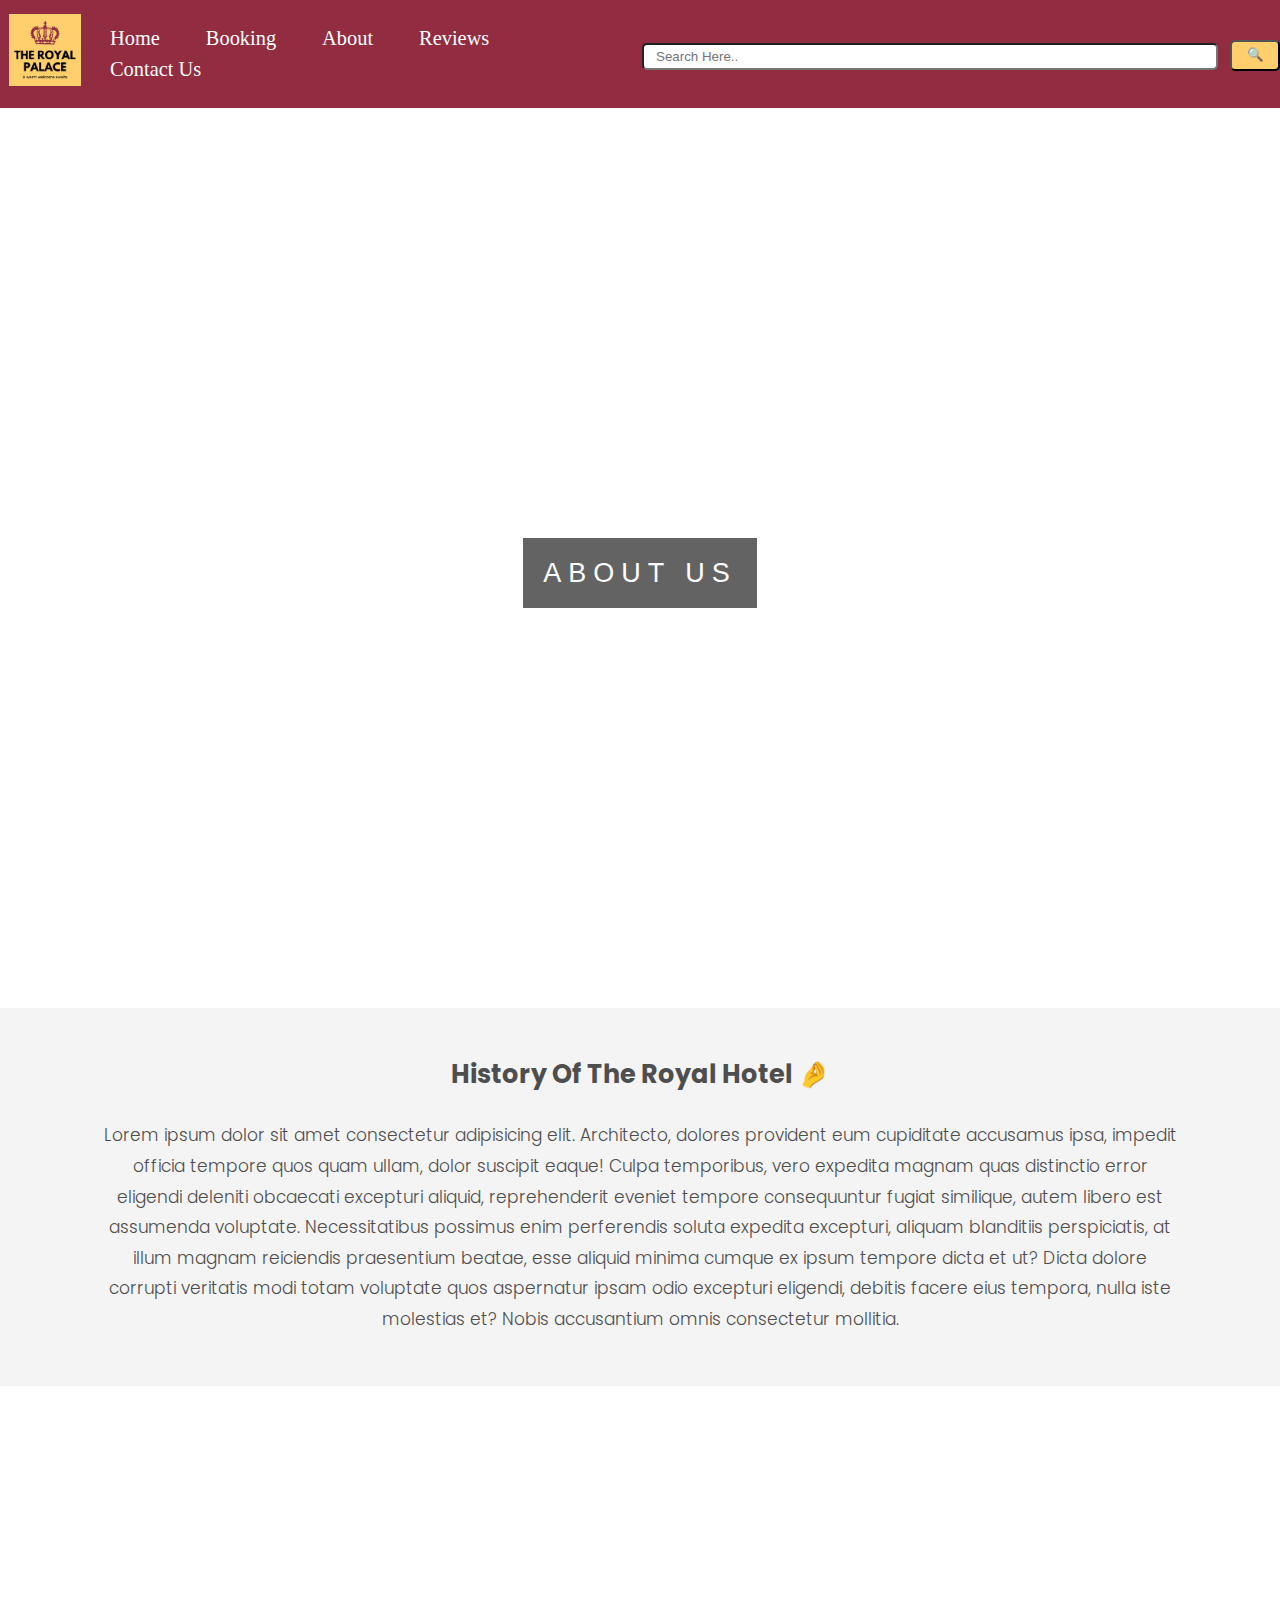
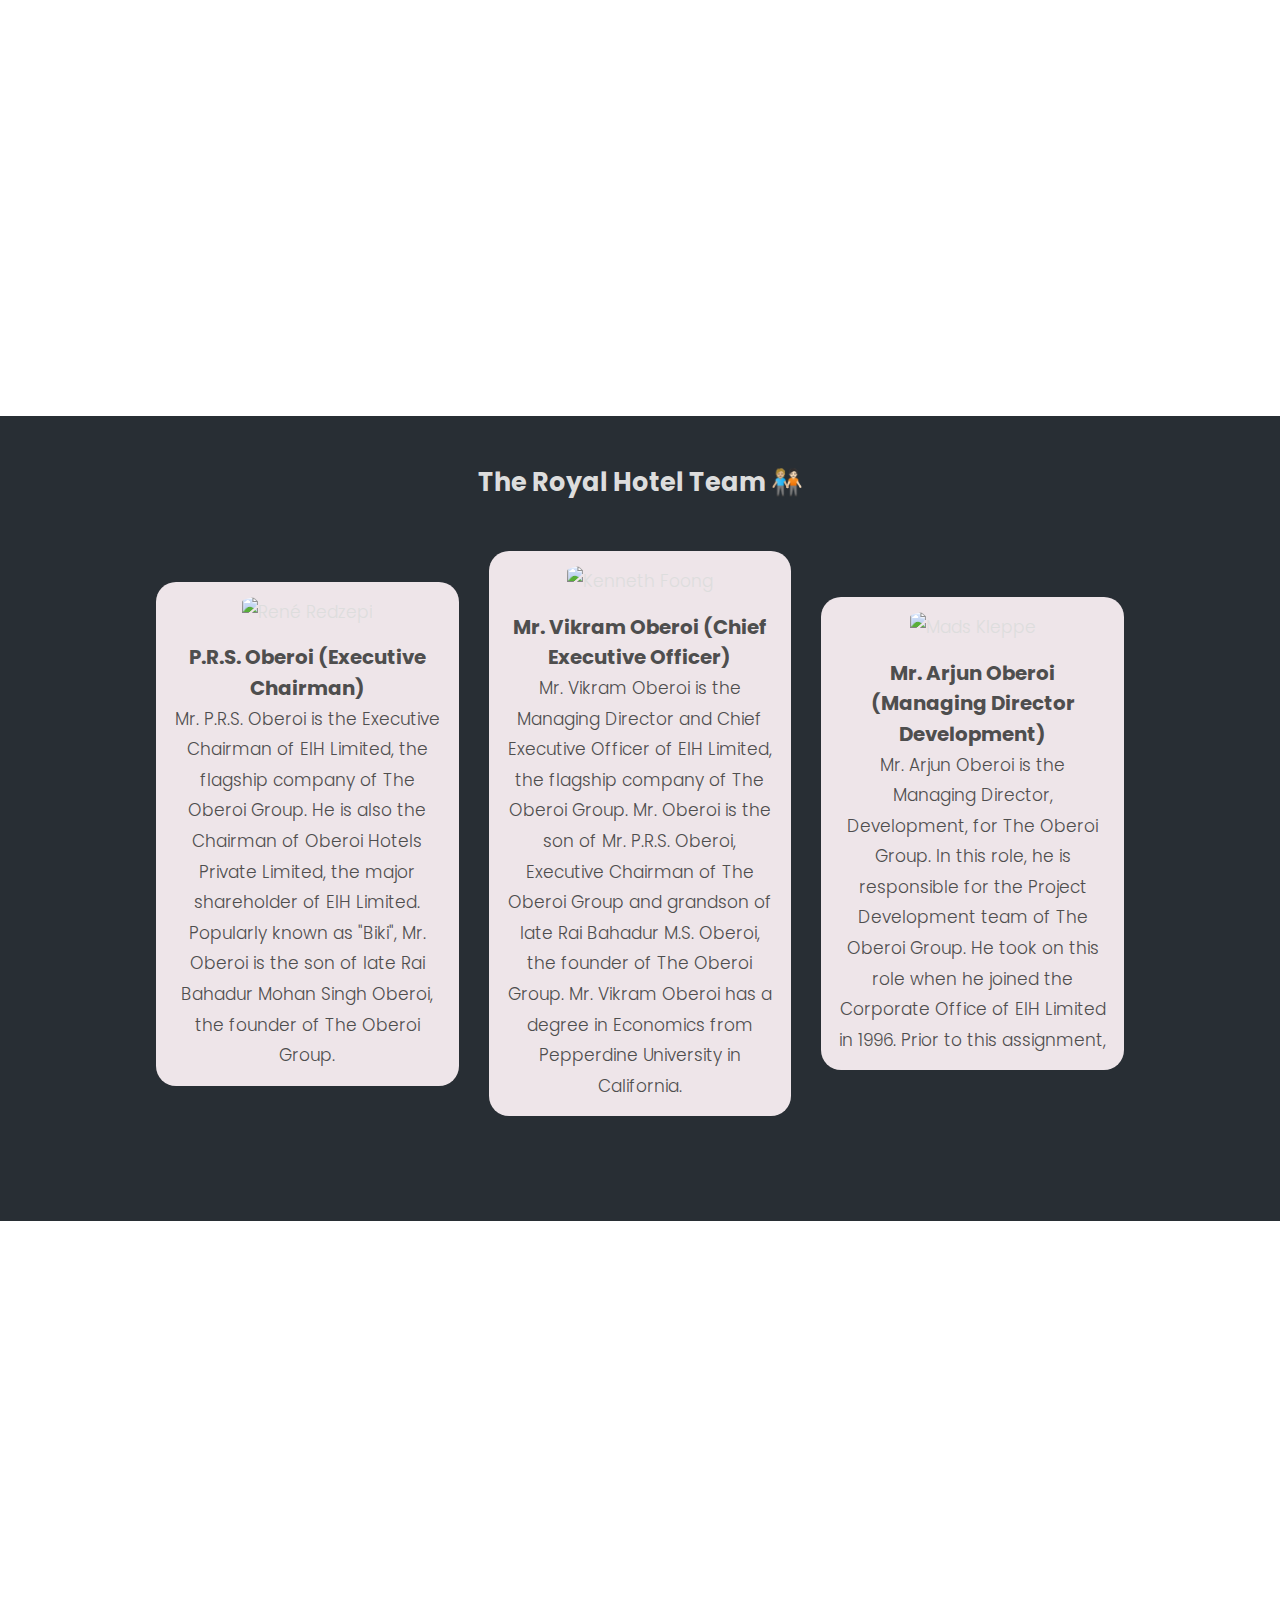
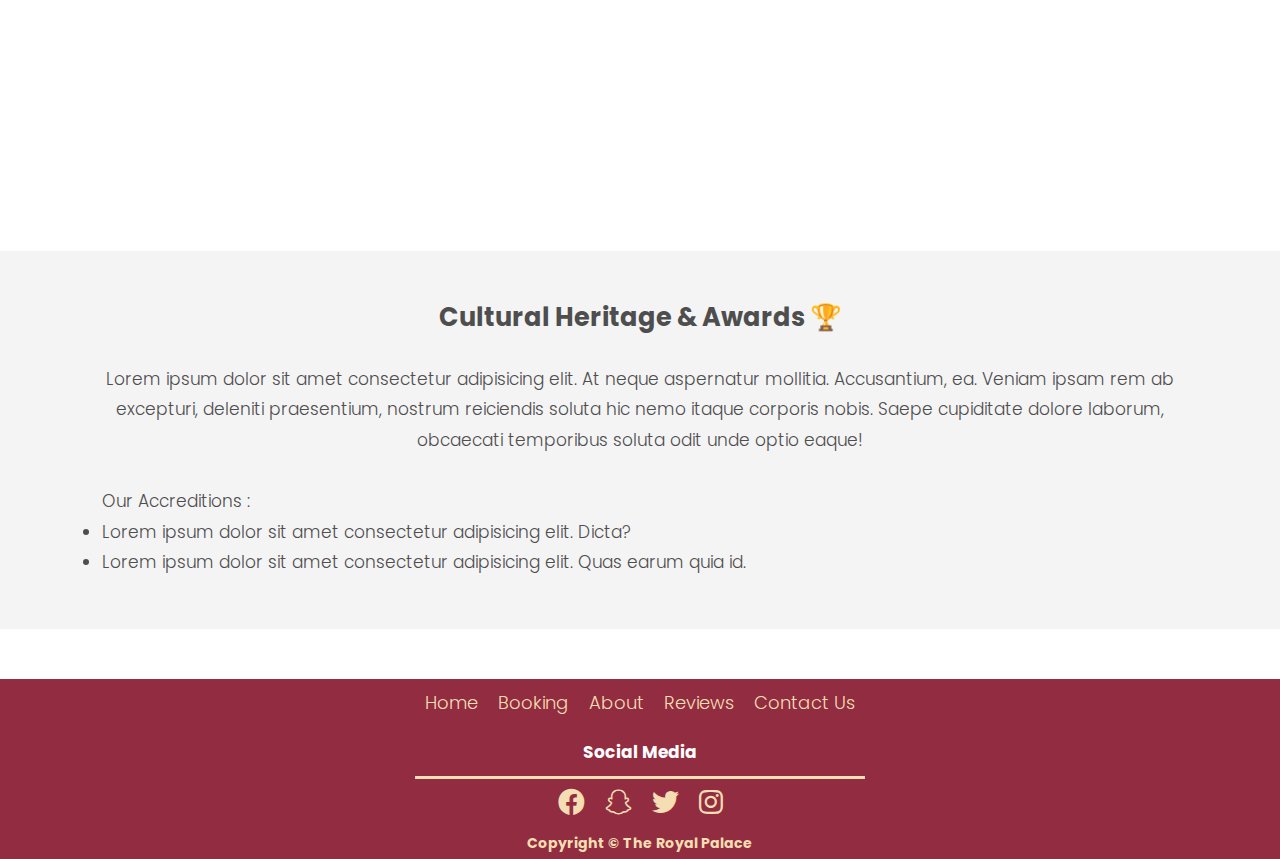
==== about_us.html @ 86285539 "https://github.com/shreyash2009/Hotel-Web.git" ====
<!DOCTYPE html>
<html lang = "en">
<head>
    <meta charset = "UTF-8">
    <meta http-equiv = "X-UA-Compatible" content = "IE=edge">
    <meta name = "viewport" content = "width=device-width, initial-scale=1.0">
    <title>About Us</title>
    <link rel = "stylesheet" href = "about_us.css">
    <link rel ="preconnect" href = "https://fonts.googleapis.com">
    <link rel ="preconnect" href = "https://fonts.gstatic.com" crossorigin>
    <link href="https://fonts.googleapis.com/css2?family=Poppins:wght@300;400;500;600;700&display=swap" rel="stylesheet">
    <link rel = "stylesheet" href = "https://cdnjs.cloudflare.com/ajax/libs/font-awesome/6.0.0-beta2/css/all.min.css">
    
</head>
<body>
    <header>
        <nav>
            <!-- Hotel Logo -->
            <div id="logo">
                <img src="image/The Royal Palace Logo.png">
            </div>

            <!-- Navbar list items -->
            <ul>
                <a href="home.html"><li>Home</li></a>
                <a href="booking.html"><li>Booking</li></a>
                <a href="about_us.html"><li>About</li></a>
                <a href="review.html"><li>Reviews</li></a>
                <a href="http://localhost/hotel/contact-us.php"><li>Contact Us</li></a>
            </ul>

            <!-- Searchbar input -->
            <div id="searchbar">
                <input type="text" placeholder="Search Here.." name="searchbar">
            </div>

            <!-- Search button -->
            <div id="search-button">
                <button> &#128269</button>
            </div>
        </nav>
    </header>

    <div class = "pimg1">               <!-- pimg1 -> parallax-image_1 -->
        <div class = "ptext">
            <span class = "border">
                ABOUT US
            </span>
        </div>
    </div>

    <section class = "section section-light">
        <h2>History Of The Royal Hotel 🤌</h2>
        <br>
        <p>Lorem ipsum dolor sit amet consectetur adipisicing elit. Architecto, dolores provident eum cupiditate accusamus ipsa, impedit officia tempore quos quam ullam, dolor suscipit eaque! Culpa temporibus, vero expedita magnam quas distinctio error eligendi deleniti obcaecati excepturi aliquid, reprehenderit eveniet tempore consequuntur fugiat similique, autem libero est assumenda voluptate. Necessitatibus possimus enim perferendis soluta expedita excepturi, aliquam blanditiis perspiciatis, at illum magnam reiciendis praesentium beatae, esse aliquid minima cumque ex ipsum tempore dicta et ut? Dicta dolore corrupti veritatis modi totam voluptate quos aspernatur ipsam odio excepturi eligendi, debitis facere eius tempora, nulla iste molestias et? Nobis accusantium omnis consectetur mollitia.</p>
    </section>

    <div class = "pimg2">               <!-- pimg2 -> parallax-image_2 -->
        <div class = "ptext">
            <span class = "border trans">
                Faces Behind The Kitchen Doors
            </span>
        </div>
    </div>

    <section class = "section section-dark">
        <h2>The Royal Hotel Team 🧑🏼‍🤝‍🧑🏻</h2>
        <div class = "ChefContainer">
            <main class = "ChefGrid">
                <article>
                    <img src = "https://th.bing.com/th/id/OIP.1NLV7OMxJkhfiuEUiS3k0AHaJG?w=120&h=180&c=7&r=0&o=5&dpr=1.25&pid=1.7" alt = "René Redzepi">
                    <div class = "ChefText">
                        <h3>P.R.S. Oberoi (Executive Chairman)</h3>
                        <p>Mr. P.R.S. Oberoi is the Executive Chairman of EIH Limited, the flagship company of The Oberoi Group. He is also the Chairman of Oberoi Hotels Private Limited, the major shareholder of EIH Limited. Popularly known as "Biki", Mr. Oberoi is the son of late Rai Bahadur Mohan Singh Oberoi, the founder of The Oberoi Group.</p>
                    </div>
                </article>

                <article>
                    <img src = "https://th.bing.com/th/id/OIP.BVisy6vJbOE9RMrC5PTlbQAAAA?w=153&h=180&c=7&r=0&o=5&dpr=1.25&pid=1.7" alt = "Kenneth Foong">
                    <div class = "ChefText">
                        <h3>Mr. Vikram Oberoi (Chief Executive Officer)</h3>
                        <p>Mr. Vikram Oberoi is the Managing Director and Chief Executive Officer of EIH Limited, the flagship company of The Oberoi Group. Mr. Oberoi is the son of Mr. P.R.S. Oberoi, Executive Chairman of The Oberoi Group and grandson of late Rai Bahadur M.S. Oberoi, the founder of The Oberoi Group.

                            Mr. Vikram Oberoi has a degree in Economics from Pepperdine University in California.</p>
                    </div>
                </article>

                <article>
                    <img src = "https://th.bing.com/th/id/OIP.bm3wt2cXJGCCiDrqfpnOjAAAAA?w=144&h=180&c=7&r=0&o=5&dpr=1.25&pid=1.7" alt = "Mads Kleppe">
                    <div class = "ChefText">
                        <h3>Mr. Arjun Oberoi (Managing Director Development)</h3>
                        <p>Mr. Arjun Oberoi is the Managing Director, Development, for The Oberoi Group. In this role, he is responsible for the Project Development team of The Oberoi Group. He took on this role when he joined the Corporate Office of EIH Limited in 1996. Prior to this assignment, </p>
                    </div>
                </article>
            </main>
        </div>
    </section>

    <div class = "pimg3">               <!-- pimg3 -> parallax-image_3 -->
        <div class = "ptext">
            <span class = "border trans">
                Global Recognition
            </span>
        </div>
    </div>

    <section class = "section section-light">
        <h2>Cultural Heritage & Awards 🏆</h2>
        <br>
        <p>Lorem ipsum dolor sit amet consectetur adipisicing elit. At neque aspernatur mollitia. Accusantium, ea. Veniam ipsam rem ab excepturi, deleniti praesentium, nostrum reiciendis soluta hic nemo itaque corporis nobis. Saepe cupiditate dolore laborum, obcaecati temporibus soluta odit unde optio eaque!</p>
        <br>
        <ul style = "text-align: left;">
            <p>Our Accreditions :</p>
            <li>Lorem ipsum dolor sit amet consectetur adipisicing elit. Dicta?</li>
            <li>Lorem ipsum dolor sit amet consectetur adipisicing elit. Quas earum quia id.</li>
        </ul>    
    </section>

    <!-- footer starts      -->
    <footer>
        <div class="foot">
            <div class="menu">
                <ul>
                    <a href="home.html"><li>Home</li></a>
                    <a href="booking.html"><li>Booking</li></a>
                    <a href="about.html"><li>About</li></a>
                    <a href="reviews.html"><li>Reviews</li></a>
                    <a href="contact.html"><li>Contact Us</li></a>
                </ul> 
            </div>
            <div class="social">
                <h4>Social Media</h4>
                <ul>
                    <li><a href="#"><i class="fab fa-facebook"></i></a></li>
                    <li><a href="#"><i class="fab fa-snapchat"></i></a></li>
                    <li><a href="#"><i class="fab fa-twitter"></i></a></li>
                    <li><a href="#"><i class="fab fa-instagram"></i></a></li>
                </ul> 
            </div>
            
            
            <h5>Copyright &copy; The Royal Palace</h5>
        </div>
       
    </footer>
    <!-- footer ends        -->

    
</body>
</html>
---- about_us.css ----
* {
    margin: 0;
    padding: 0;
    box-sizing: border-box;
}

body, html{
    height: 100%;
    font-size: 17px;
    font-family: 'Poppins', sans-serif;
    font-weight: 350;
    line-height: 1.8em;
    color: #d8d174;
}

/*Header CSS*/
header
{
    display: flex;
    flex-direction: row;
    height: 12vh;
    font-size: 1.2rem;
    background-color: #922c40;
}

/*Header navbar CSS*/
header nav
{
    display: inline-flex;
    align-items: center;
    flex-direction: row;
}

/*Hotel Logo CSS*/
header nav img
{
    width: 10vh;
    padding: 0 1vh;
}

/*Navbar items CSS (Home, About, Contact Us, etc..)*/
header nav ul li
{
    text-decoration: none;
    list-style: none;
    color: white;
    padding: 0 10px;
    font-family: 'Merriweather', serif;
}

/*While hover on Navbar Items CSS*/
header nav ul li:hover
{
    color:#ffcf6e;
}

/*Navbar items anchor tag CSS*/
header nav ul a
{
    display: inline-flex;
    text-decoration: none;
    list-style: none;
    color: white;
    padding: 0 10px;
    font-family: 'Merriweather', serif;
}

/* Searchbar CSS */
#searchbar
{
    padding: 0 0 0 50px;  
}

/* Searchbar input area CSS */
#searchbar input
{
    border-radius: 5px;
    width: 576px;
    height: 3vh;
    padding: 0 0 0 12px;
}

/* Search button CSS */
#search-button
{
    padding: 0 0 0 12px;
}

#search-button button
{
    width: 50px;
    height: 3.4vh;
    border-radius: 5px;
    background-color: #ffcf6e;
    font-family: 'Merriweather', serif;
}

/* While hovering Search button CSS */
#search-button button:hover
{
    width: 50px;
    height: 3.4vh;
    border-radius: 5px;
    background-color: #ffda6e;
    font-family: 'Merriweather', serif;
    font-weight: 900;
}
/* navbar ends     */

.pimg1, .pimg2, .pimg3{
    position: relative;
    opacity: 0.65;
    background-position: center;
    background-size: cover;
    background-repeat: no-repeat;
    background-attachment: fixed;             /* Parallax Magic */     
}

.pimg1{
    background-image: url('image/about01\'.jpg');
    min-height: 100%;
}

.pimg2{
    background-image: url('image/about02.jpg');
    min-height: 70%;
    min-width: 80%;
}

.pimg3{
    background-image: url('image/about03.jpg');
    min-height: 70%;
    min-width: 80%;
}

.section{
    text-align: center;
    padding: 4% 8%;
}

.section-light{
    background-color: #f4f4f4;
    color: rgb(78, 78, 78);
}

.section-dark{
    background-color: #282e34;
    color: #ddd;
}

.ChefGrid {
    margin: 5%;
    display: grid;
    grid-template-columns: repeat(3, 1fr);
    grid-gap: 30px;
    align-items: center;
}

.ChefGrid article {
    background: #eee5e9;
    border: none;
    border-radius: 20px;
    text-align: center;
    transition: transform 0.3s;
}

.ChefGrid article:hover {
    transform: translateY(10px);
    box-shadow: 2px 2px 26px 0px rgba(131, 124, 126, 0.726);
}

.ChefGrid article img {
    border-top-left-radius: 20px;
    border-top-right-radius: 20px;
    padding-top: 15px;
}

.ChefText {
    padding: 15px;
    color: rgb(78, 78, 78);
}

.ptext{
    font-family: "Cambria Math", sans-serif;
    position: absolute;
    top: 50%;
    width: 100%;
    text-align: center;
    color: #000;
    font-size: 27px;
    letter-spacing: 7px;
    text-transform: uppercase;              /*Makes characters Uppercase*/
}

.ptext .border{
    background-color: #111;
    color: #fff;
    padding: 20px;
}

.ptext .border.trans{
    background-color: transparent;
}

  /* footer starts  */
  footer
  {
      display: flex;
      justify-content: center;
      bottom: 0;
      width: 100vw;
      height: 20vh;
      background-color: #922c40;
      color: white;
      margin-top: 50px;
  }
  .foot .menu ul{
      list-style: none;
      display: flex;
      flex-direction: row;
      justify-content: center;
  
  }
  .foot .menu ul li{
      padding: 9px 10px;
      font-size: 2vh;
      color: wheat;
  
  }
  .foot .menu ul a{
      text-decoration: none;
  }
  .foot .social h4{
      text-align: center;
      border-bottom: solid wheat;
      padding: 1vh;
  }
  .foot .social ul li{
      list-style: none;
      text-decoration: none;
      padding: 9px 10px;
      font-size: 3vh;
      color: white;
      
  }
  .foot .social ul a{
      text-decoration: none;
      color: wheat;
  }
  .foot .social ul{
      display: flex;
      justify-content: center;
      list-style: none;
      display: flex;
      flex-direction: row;
      justify-content: center;
  
  }
  h5{
      text-align: center;
      color: wheat;
  }
  .foot .social ul a:hover{
      transition: 0.4s;
      color: white;
  }
  .foot .menu ul li:hover{
      transition: 0.4s;
      color: white;
  }
  /* footer ends  */
  

/*Responsive Part*/

@media (max-width: 900px){
    .ChefGrid {
        grid-template-columns: repeat(1, 1fr);
    }
    .ChefGrid article {
        text-align: center;
    }
}
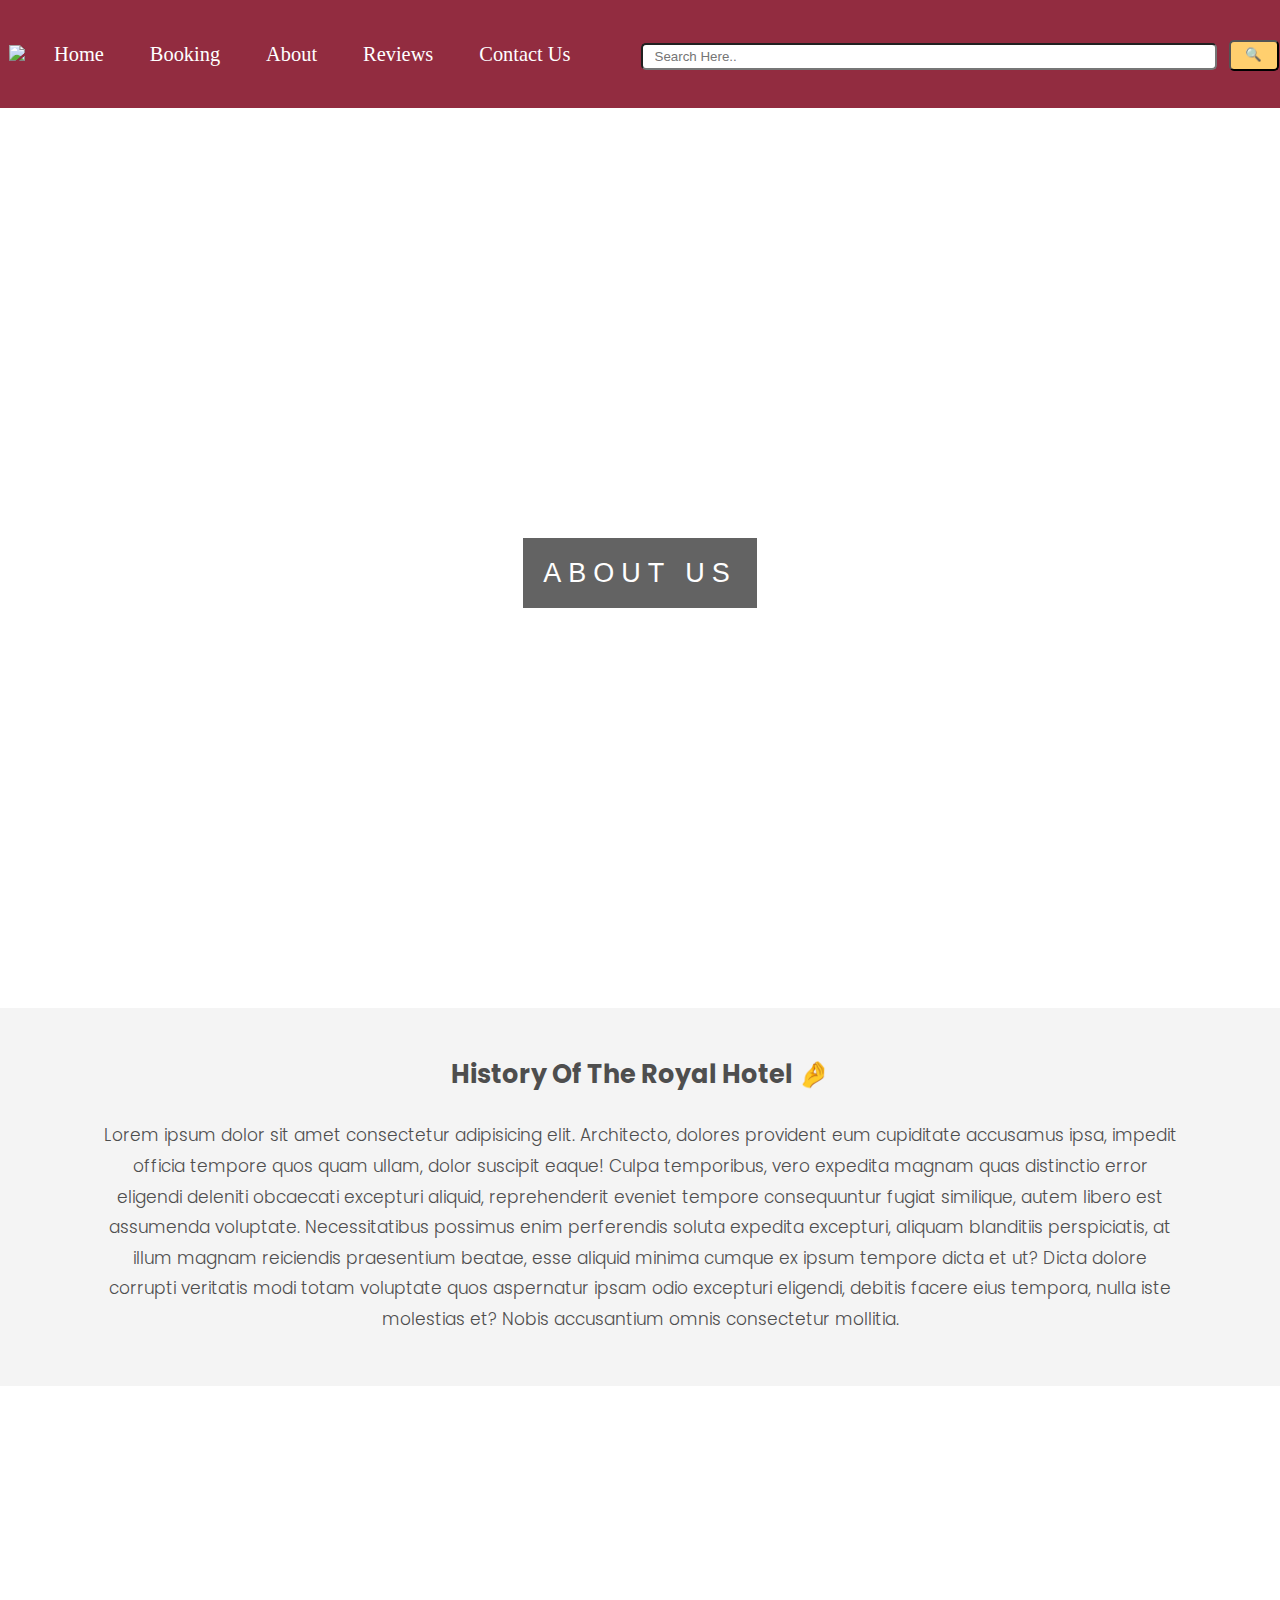
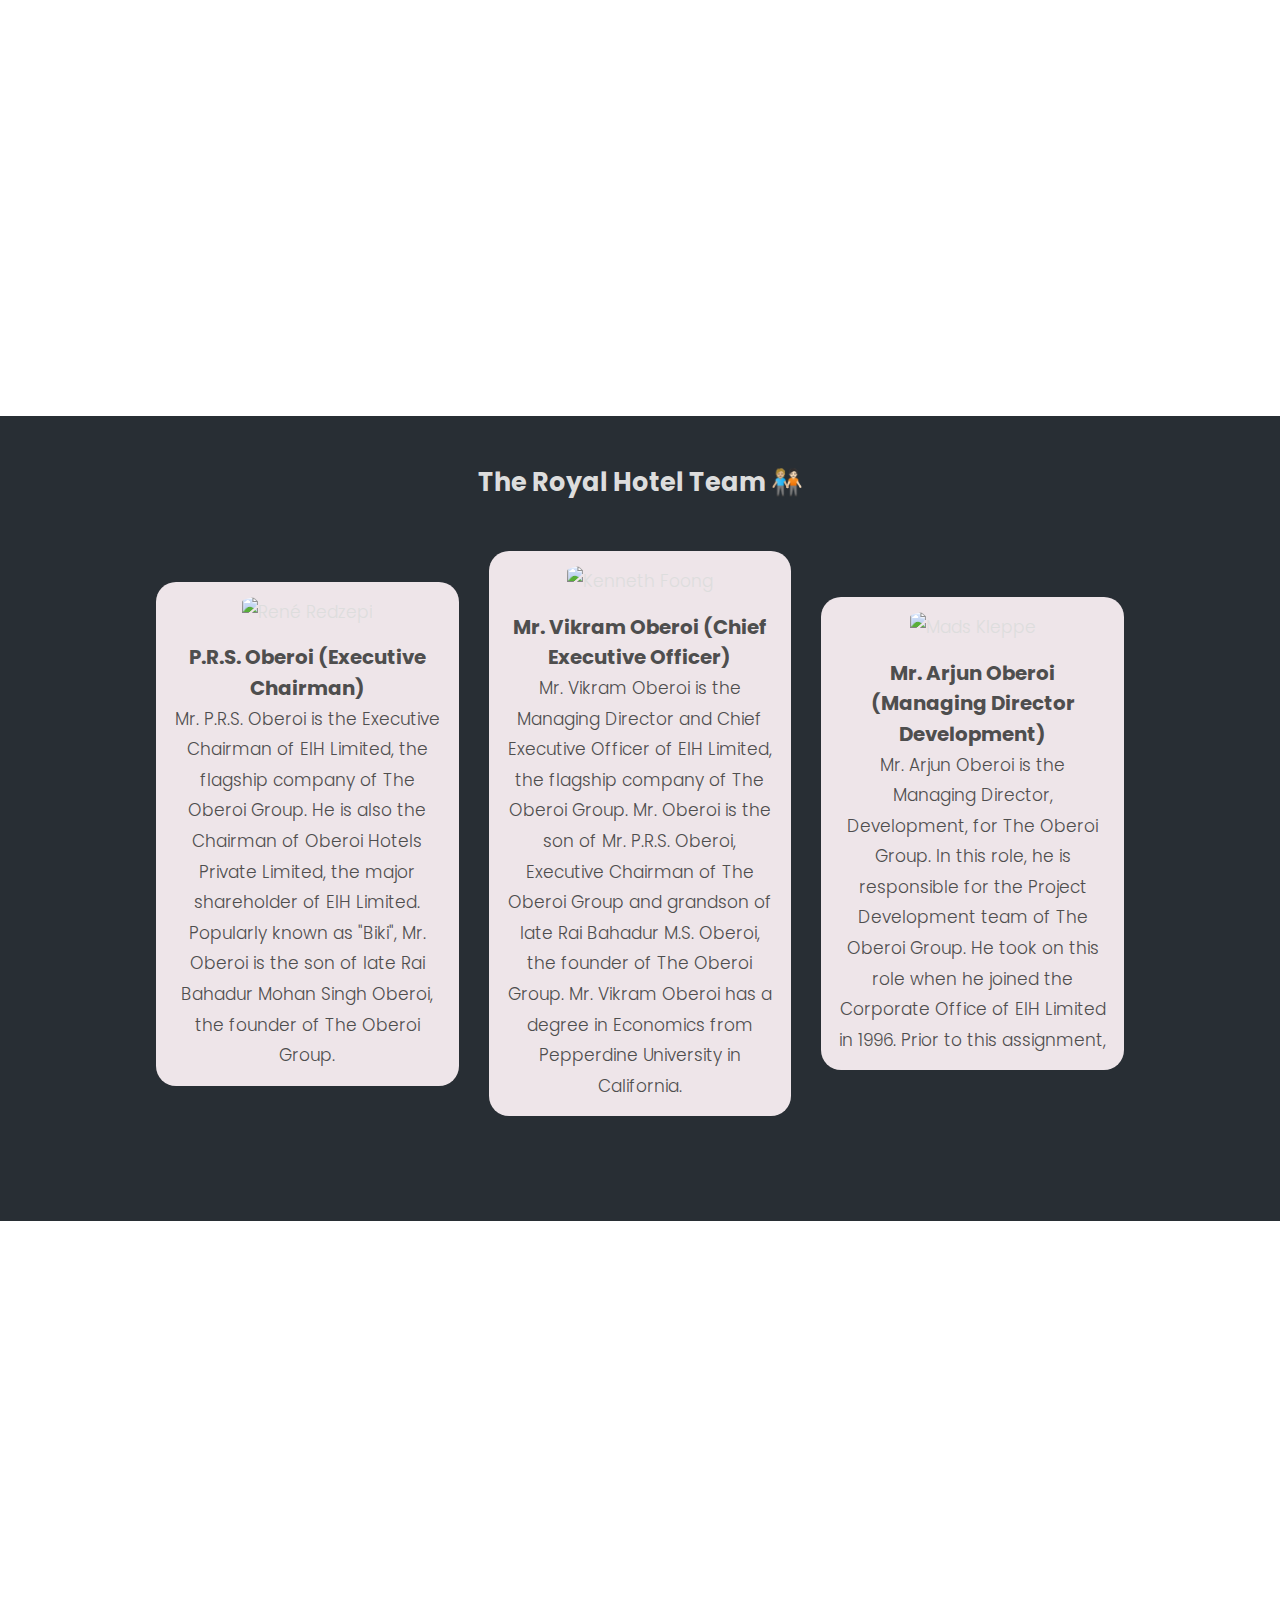
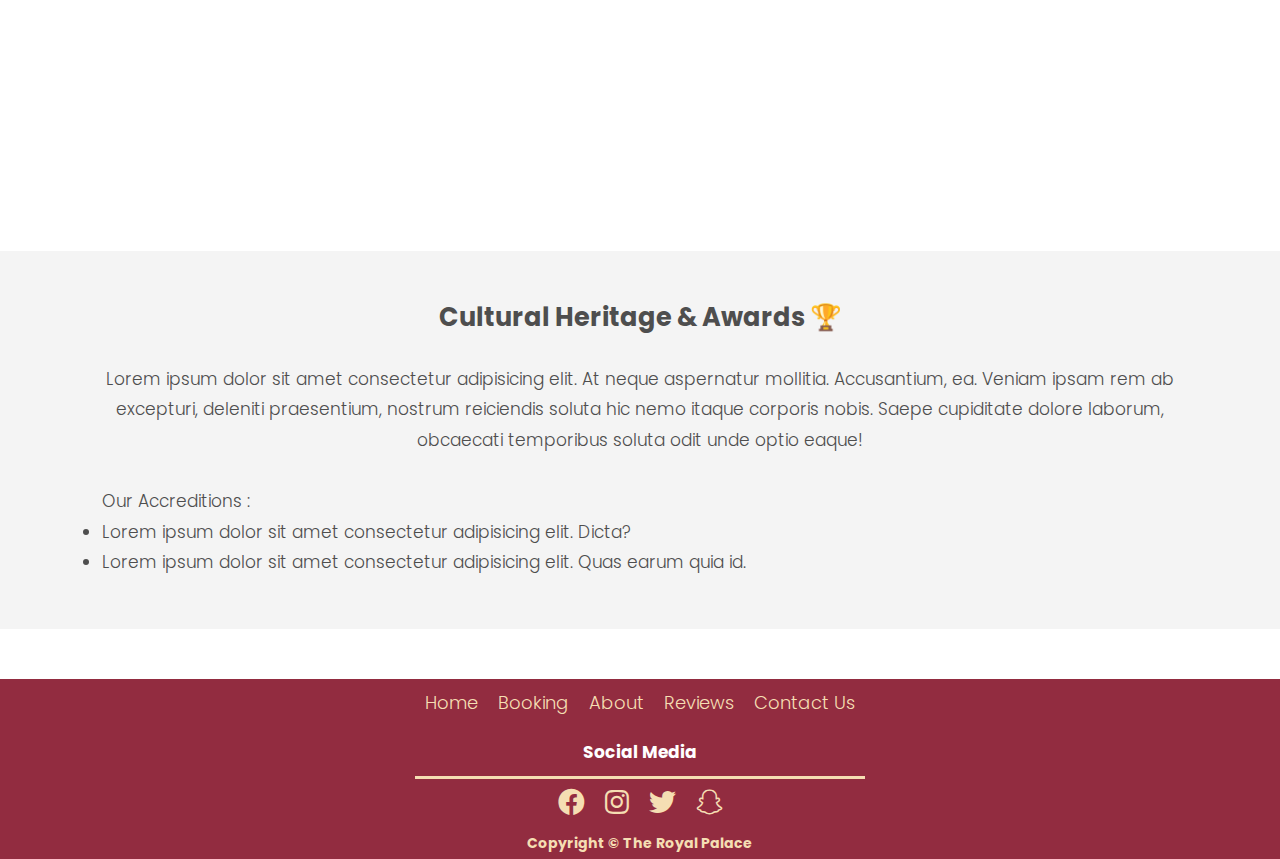
==== commit 1912e86c: "Add files via upload" ====
--- a/about_us.html
+++ b/about_us.html
@@ -1,150 +1,148 @@
-<!DOCTYPE html>
-<html lang = "en">
-<head>
-    <meta charset = "UTF-8">
-    <meta http-equiv = "X-UA-Compatible" content = "IE=edge">
-    <meta name = "viewport" content = "width=device-width, initial-scale=1.0">
-    <title>About Us</title>
-    <link rel = "stylesheet" href = "about_us.css">
-    <link rel ="preconnect" href = "https://fonts.googleapis.com">
-    <link rel ="preconnect" href = "https://fonts.gstatic.com" crossorigin>
-    <link href="https://fonts.googleapis.com/css2?family=Poppins:wght@300;400;500;600;700&display=swap" rel="stylesheet">
-    <link rel = "stylesheet" href = "https://cdnjs.cloudflare.com/ajax/libs/font-awesome/6.0.0-beta2/css/all.min.css">
-    
-</head>
-<body>
-    <header>
-        <nav>
-            <!-- Hotel Logo -->
-            <div id="logo">
-                <img src="image/The Royal Palace Logo.png">
-            </div>
-
-            <!-- Navbar list items -->
-            <ul>
-                <a href="home.html"><li>Home</li></a>
-                <a href="booking.html"><li>Booking</li></a>
-                <a href="about_us.html"><li>About</li></a>
-                <a href="review.html"><li>Reviews</li></a>
-                <a href="http://localhost/hotel/contact-us.php"><li>Contact Us</li></a>
-            </ul>
-
-            <!-- Searchbar input -->
-            <div id="searchbar">
-                <input type="text" placeholder="Search Here.." name="searchbar">
-            </div>
-
-            <!-- Search button -->
-            <div id="search-button">
-                <button> &#128269</button>
-            </div>
-        </nav>
-    </header>
-
-    <div class = "pimg1">               <!-- pimg1 -> parallax-image_1 -->
-        <div class = "ptext">
-            <span class = "border">
-                ABOUT US
-            </span>
-        </div>
-    </div>
-
-    <section class = "section section-light">
-        <h2>History Of The Royal Hotel 🤌</h2>
-        <br>
-        <p>Lorem ipsum dolor sit amet consectetur adipisicing elit. Architecto, dolores provident eum cupiditate accusamus ipsa, impedit officia tempore quos quam ullam, dolor suscipit eaque! Culpa temporibus, vero expedita magnam quas distinctio error eligendi deleniti obcaecati excepturi aliquid, reprehenderit eveniet tempore consequuntur fugiat similique, autem libero est assumenda voluptate. Necessitatibus possimus enim perferendis soluta expedita excepturi, aliquam blanditiis perspiciatis, at illum magnam reiciendis praesentium beatae, esse aliquid minima cumque ex ipsum tempore dicta et ut? Dicta dolore corrupti veritatis modi totam voluptate quos aspernatur ipsam odio excepturi eligendi, debitis facere eius tempora, nulla iste molestias et? Nobis accusantium omnis consectetur mollitia.</p>
-    </section>
-
-    <div class = "pimg2">               <!-- pimg2 -> parallax-image_2 -->
-        <div class = "ptext">
-            <span class = "border trans">
-                Faces Behind The Kitchen Doors
-            </span>
-        </div>
-    </div>
-
-    <section class = "section section-dark">
-        <h2>The Royal Hotel Team 🧑🏼‍🤝‍🧑🏻</h2>
-        <div class = "ChefContainer">
-            <main class = "ChefGrid">
-                <article>
-                    <img src = "https://th.bing.com/th/id/OIP.1NLV7OMxJkhfiuEUiS3k0AHaJG?w=120&h=180&c=7&r=0&o=5&dpr=1.25&pid=1.7" alt = "René Redzepi">
-                    <div class = "ChefText">
-                        <h3>P.R.S. Oberoi (Executive Chairman)</h3>
-                        <p>Mr. P.R.S. Oberoi is the Executive Chairman of EIH Limited, the flagship company of The Oberoi Group. He is also the Chairman of Oberoi Hotels Private Limited, the major shareholder of EIH Limited. Popularly known as "Biki", Mr. Oberoi is the son of late Rai Bahadur Mohan Singh Oberoi, the founder of The Oberoi Group.</p>
-                    </div>
-                </article>
-
-                <article>
-                    <img src = "https://th.bing.com/th/id/OIP.BVisy6vJbOE9RMrC5PTlbQAAAA?w=153&h=180&c=7&r=0&o=5&dpr=1.25&pid=1.7" alt = "Kenneth Foong">
-                    <div class = "ChefText">
-                        <h3>Mr. Vikram Oberoi (Chief Executive Officer)</h3>
-                        <p>Mr. Vikram Oberoi is the Managing Director and Chief Executive Officer of EIH Limited, the flagship company of The Oberoi Group. Mr. Oberoi is the son of Mr. P.R.S. Oberoi, Executive Chairman of The Oberoi Group and grandson of late Rai Bahadur M.S. Oberoi, the founder of The Oberoi Group.
-
-                            Mr. Vikram Oberoi has a degree in Economics from Pepperdine University in California.</p>
-                    </div>
-                </article>
-
-                <article>
-                    <img src = "https://th.bing.com/th/id/OIP.bm3wt2cXJGCCiDrqfpnOjAAAAA?w=144&h=180&c=7&r=0&o=5&dpr=1.25&pid=1.7" alt = "Mads Kleppe">
-                    <div class = "ChefText">
-                        <h3>Mr. Arjun Oberoi (Managing Director Development)</h3>
-                        <p>Mr. Arjun Oberoi is the Managing Director, Development, for The Oberoi Group. In this role, he is responsible for the Project Development team of The Oberoi Group. He took on this role when he joined the Corporate Office of EIH Limited in 1996. Prior to this assignment, </p>
-                    </div>
-                </article>
-            </main>
-        </div>
-    </section>
-
-    <div class = "pimg3">               <!-- pimg3 -> parallax-image_3 -->
-        <div class = "ptext">
-            <span class = "border trans">
-                Global Recognition
-            </span>
-        </div>
-    </div>
-
-    <section class = "section section-light">
-        <h2>Cultural Heritage & Awards 🏆</h2>
-        <br>
-        <p>Lorem ipsum dolor sit amet consectetur adipisicing elit. At neque aspernatur mollitia. Accusantium, ea. Veniam ipsam rem ab excepturi, deleniti praesentium, nostrum reiciendis soluta hic nemo itaque corporis nobis. Saepe cupiditate dolore laborum, obcaecati temporibus soluta odit unde optio eaque!</p>
-        <br>
-        <ul style = "text-align: left;">
-            <p>Our Accreditions :</p>
-            <li>Lorem ipsum dolor sit amet consectetur adipisicing elit. Dicta?</li>
-            <li>Lorem ipsum dolor sit amet consectetur adipisicing elit. Quas earum quia id.</li>
-        </ul>    
-    </section>
-
-    <!-- footer starts      -->
-    <footer>
-        <div class="foot">
-            <div class="menu">
-                <ul>
-                    <a href="home.html"><li>Home</li></a>
-                    <a href="booking.html"><li>Booking</li></a>
-                    <a href="about.html"><li>About</li></a>
-                    <a href="reviews.html"><li>Reviews</li></a>
-                    <a href="contact.html"><li>Contact Us</li></a>
-                </ul> 
-            </div>
-            <div class="social">
-                <h4>Social Media</h4>
-                <ul>
-                    <li><a href="#"><i class="fab fa-facebook"></i></a></li>
-                    <li><a href="#"><i class="fab fa-snapchat"></i></a></li>
-                    <li><a href="#"><i class="fab fa-twitter"></i></a></li>
-                    <li><a href="#"><i class="fab fa-instagram"></i></a></li>
-                </ul> 
-            </div>
-            
-            
-            <h5>Copyright &copy; The Royal Palace</h5>
-        </div>
-       
-    </footer>
-    <!-- footer ends        -->
-
-    
-</body>
+<!DOCTYPE html>
+<html lang = "en">
+<head>
+    <meta charset = "UTF-8">
+    <meta http-equiv = "X-UA-Compatible" content = "IE=edge">
+    <meta name = "viewport" content = "width=device-width, initial-scale=1.0">
+    <title>About Us - The Royal Palace</title>
+    <link rel = "stylesheet" href = "about_us.css">
+    <link rel ="preconnect" href = "https://fonts.googleapis.com">
+    <link rel ="preconnect" href = "https://fonts.gstatic.com" crossorigin>
+    <link href="https://fonts.googleapis.com/css2?family=Poppins:wght@300;400;500;600;700&display=swap" rel="stylesheet">
+    <link rel = "stylesheet" href = "https://cdnjs.cloudflare.com/ajax/libs/font-awesome/6.0.0-beta2/css/all.min.css">
+    
+</head>
+<body>
+    <header>
+        <nav>
+            <!-- Hotel Logo -->
+            <div id="logo">
+                <img src="images/The Royal Palace Logo.png">
+            </div>
+
+            <!-- Navbar list items -->
+            <ul>
+                <a href="home.html"><li>Home</li></a>
+                <a href="booking.html"><li>Booking</li></a>
+                <a href="about_us.html"><li>About</li></a>
+                <a href="reviews.html"><li>Reviews</li></a>
+                <a href="http://localhost/hotel/contact-us.php"><li>Contact Us</li></a>
+            </ul>
+
+            <!-- Searchbar input -->
+            <div id="searchbar">
+                <input type="text" placeholder="Search Here.." name="searchbar">
+            </div>
+
+            <!-- Search button -->
+            <div id="search-button">
+                <button> &#128269;</button>
+            </div>
+        </nav>
+    </header>
+
+    <div class = "pimg1">               <!-- pimg1 -> parallax-image_1 -->
+        <div class = "ptext">
+            <span class = "border">
+                ABOUT US
+            </span>
+        </div>
+    </div>
+
+    <section class = "section section-light">
+        <h2>History Of The Royal Hotel 🤌</h2>
+        <br>
+        <p>Lorem ipsum dolor sit amet consectetur adipisicing elit. Architecto, dolores provident eum cupiditate accusamus ipsa, impedit officia tempore quos quam ullam, dolor suscipit eaque! Culpa temporibus, vero expedita magnam quas distinctio error eligendi deleniti obcaecati excepturi aliquid, reprehenderit eveniet tempore consequuntur fugiat similique, autem libero est assumenda voluptate. Necessitatibus possimus enim perferendis soluta expedita excepturi, aliquam blanditiis perspiciatis, at illum magnam reiciendis praesentium beatae, esse aliquid minima cumque ex ipsum tempore dicta et ut? Dicta dolore corrupti veritatis modi totam voluptate quos aspernatur ipsam odio excepturi eligendi, debitis facere eius tempora, nulla iste molestias et? Nobis accusantium omnis consectetur mollitia.</p>
+    </section>
+
+    <div class = "pimg2">               <!-- pimg2 -> parallax-image_2 -->
+        <div class = "ptext">
+            <span class = "border trans">
+                Faces Behind The Kitchen Doors
+            </span>
+        </div>
+    </div>
+
+    <section class = "section section-dark">
+        <h2>The Royal Hotel Team 🧑🏼‍🤝‍🧑🏻</h2>
+        <div class = "ChefContainer">
+            <main class = "ChefGrid">
+                <article>
+                    <img src = "https://th.bing.com/th/id/OIP.1NLV7OMxJkhfiuEUiS3k0AHaJG?w=120&h=180&c=7&r=0&o=5&dpr=1.25&pid=1.7" alt = "René Redzepi">
+                    <div class = "ChefText">
+                        <h3>P.R.S. Oberoi (Executive Chairman)</h3>
+                        <p>Mr. P.R.S. Oberoi is the Executive Chairman of EIH Limited, the flagship company of The Oberoi Group. He is also the Chairman of Oberoi Hotels Private Limited, the major shareholder of EIH Limited. Popularly known as "Biki", Mr. Oberoi is the son of late Rai Bahadur Mohan Singh Oberoi, the founder of The Oberoi Group.</p>
+                    </div>
+                </article>
+
+                <article>
+                    <img src = "https://th.bing.com/th/id/OIP.BVisy6vJbOE9RMrC5PTlbQAAAA?w=153&h=180&c=7&r=0&o=5&dpr=1.25&pid=1.7" alt = "Kenneth Foong">
+                    <div class = "ChefText">
+                        <h3>Mr. Vikram Oberoi (Chief Executive Officer)</h3>
+                        <p>Mr. Vikram Oberoi is the Managing Director and Chief Executive Officer of EIH Limited, the flagship company of The Oberoi Group. Mr. Oberoi is the son of Mr. P.R.S. Oberoi, Executive Chairman of The Oberoi Group and grandson of late Rai Bahadur M.S. Oberoi, the founder of The Oberoi Group.
+
+                            Mr. Vikram Oberoi has a degree in Economics from Pepperdine University in California.</p>
+                    </div>
+                </article>
+
+                <article>
+                    <img src = "https://th.bing.com/th/id/OIP.bm3wt2cXJGCCiDrqfpnOjAAAAA?w=144&h=180&c=7&r=0&o=5&dpr=1.25&pid=1.7" alt = "Mads Kleppe">
+                    <div class = "ChefText">
+                        <h3>Mr. Arjun Oberoi (Managing Director Development)</h3>
+                        <p>Mr. Arjun Oberoi is the Managing Director, Development, for The Oberoi Group. In this role, he is responsible for the Project Development team of The Oberoi Group. He took on this role when he joined the Corporate Office of EIH Limited in 1996. Prior to this assignment, </p>
+                    </div>
+                </article>
+            </main>
+        </div>
+    </section>
+
+    <div class = "pimg3">               <!-- pimg3 -> parallax-image_3 -->
+        <div class = "ptext">
+            <span class = "border trans">
+                Global Recognition
+            </span>
+        </div>
+    </div>
+
+    <section class = "section section-light">
+        <h2>Cultural Heritage & Awards 🏆</h2>
+        <br>
+        <p>Lorem ipsum dolor sit amet consectetur adipisicing elit. At neque aspernatur mollitia. Accusantium, ea. Veniam ipsam rem ab excepturi, deleniti praesentium, nostrum reiciendis soluta hic nemo itaque corporis nobis. Saepe cupiditate dolore laborum, obcaecati temporibus soluta odit unde optio eaque!</p>
+        <br>
+        <ul style = "text-align: left;">
+            <p>Our Accreditions :</p>
+            <li>Lorem ipsum dolor sit amet consectetur adipisicing elit. Dicta?</li>
+            <li>Lorem ipsum dolor sit amet consectetur adipisicing elit. Quas earum quia id.</li>
+        </ul>    
+    </section>
+
+    <!-- footer starts      -->
+    <footer>
+        <div class="foot">
+            <div class="menu">
+                <ul>
+                    <a href="home.html"><li>Home</li></a>
+                    <a href="booking.html"><li>Booking</li></a>
+                    <a href="about_us.html"><li>About</li></a>
+                    <a href="reviews.html"><li>Reviews</li></a>
+                    <a href="http://localhost/hotel/contact-us.php"><li>Contact Us</li></a>
+                </ul> 
+            </div>
+            <div class="social">
+                <h4>Social Media</h4>
+                <ul>
+                    <li><a href="https://www.facebook.com/OberoiHotels"><i class="fab fa-facebook"></i></a></li>
+                    <li><a href="https://www.instagram.com/oberoihotels/?hl=en"><i class="fab fa-instagram"></i></a></li>
+                    <li><a href="https://twitter.com/OberoiHotels?ref_src=twsrc%5Egoogle%7Ctwcamp%5Eserp%7Ctwgr%5Eauthor"><i class="fab fa-twitter"></i></a></li>
+                    <li><a href="https://www.oberoihotels.com/hotels-in-chandigarh-sukhvilas-resort/"><i class="fab fa-snapchat"></i></a></li>
+                </ul> 
+            </div>
+            
+            <h5>Copyright &copy; The Royal Palace</h5>
+        </div>
+    </footer>
+    <!-- footer ends        -->
+
+    
+</body>
 </html>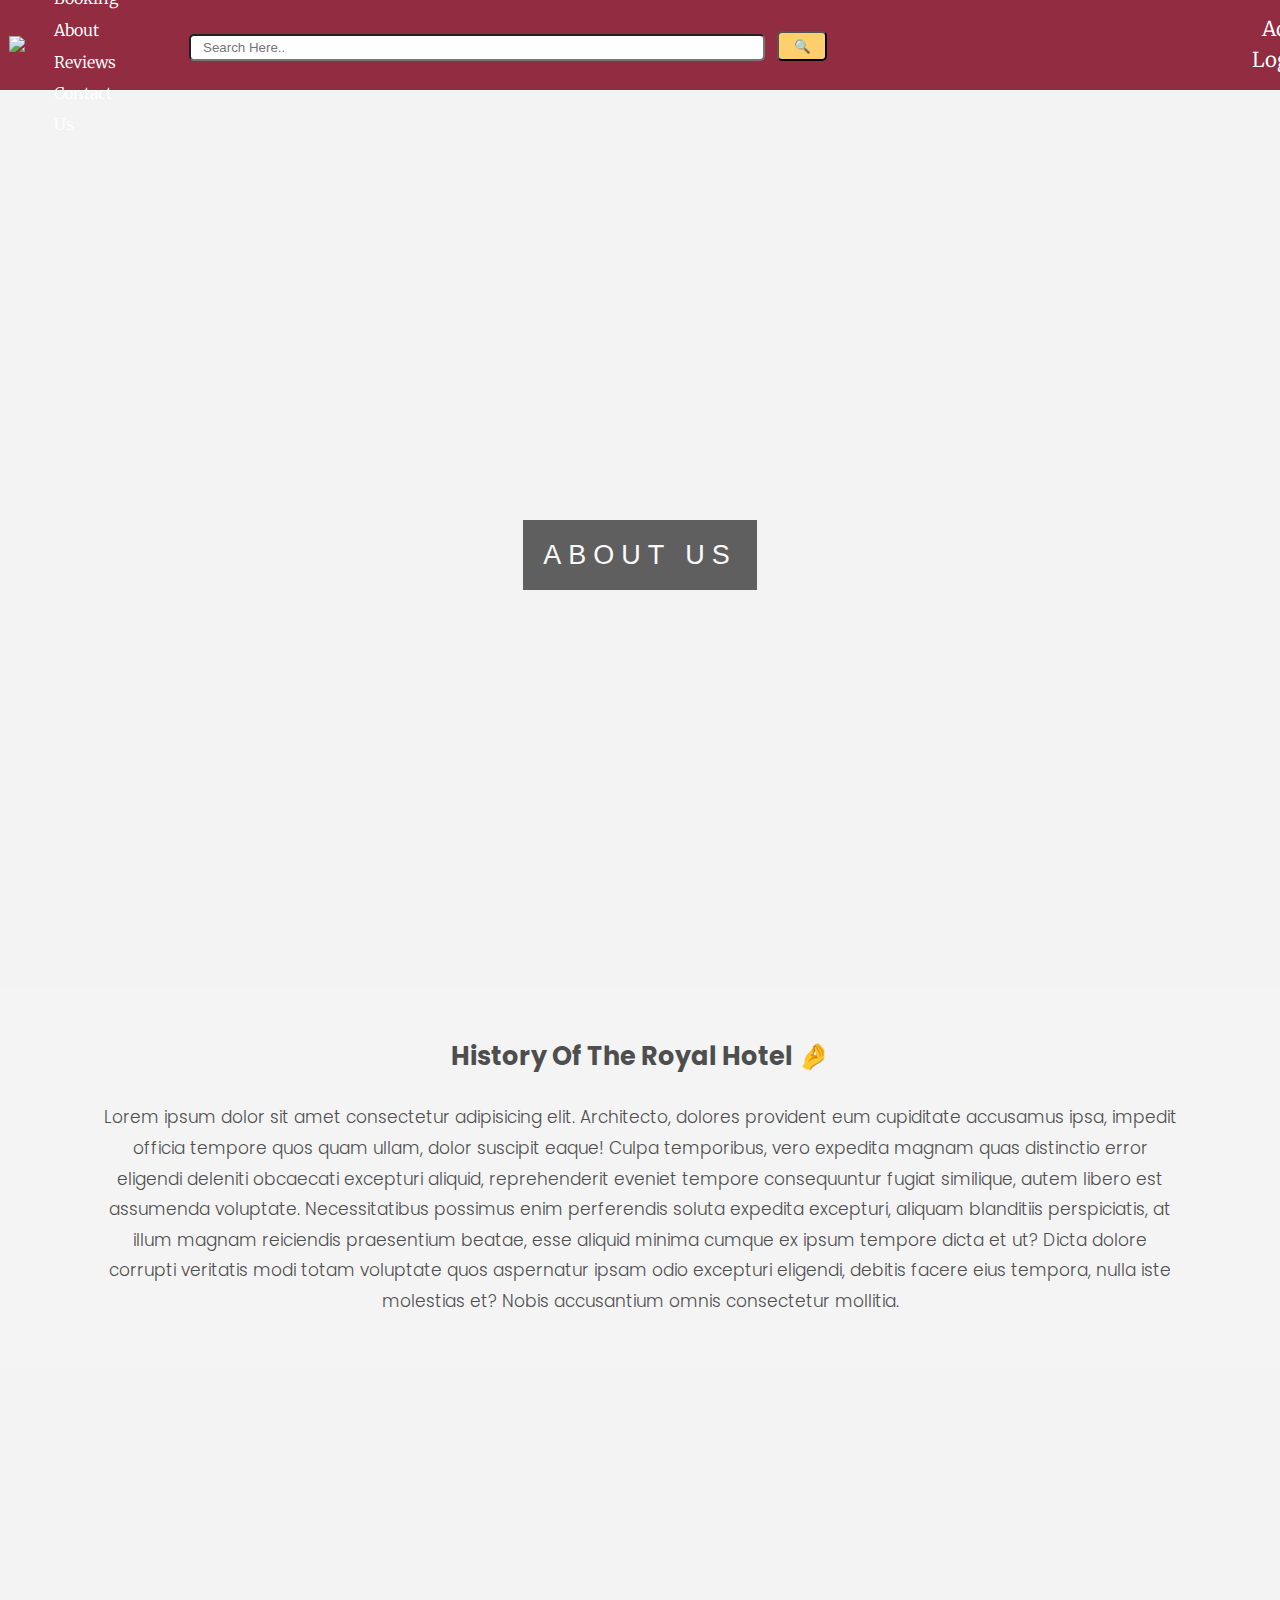
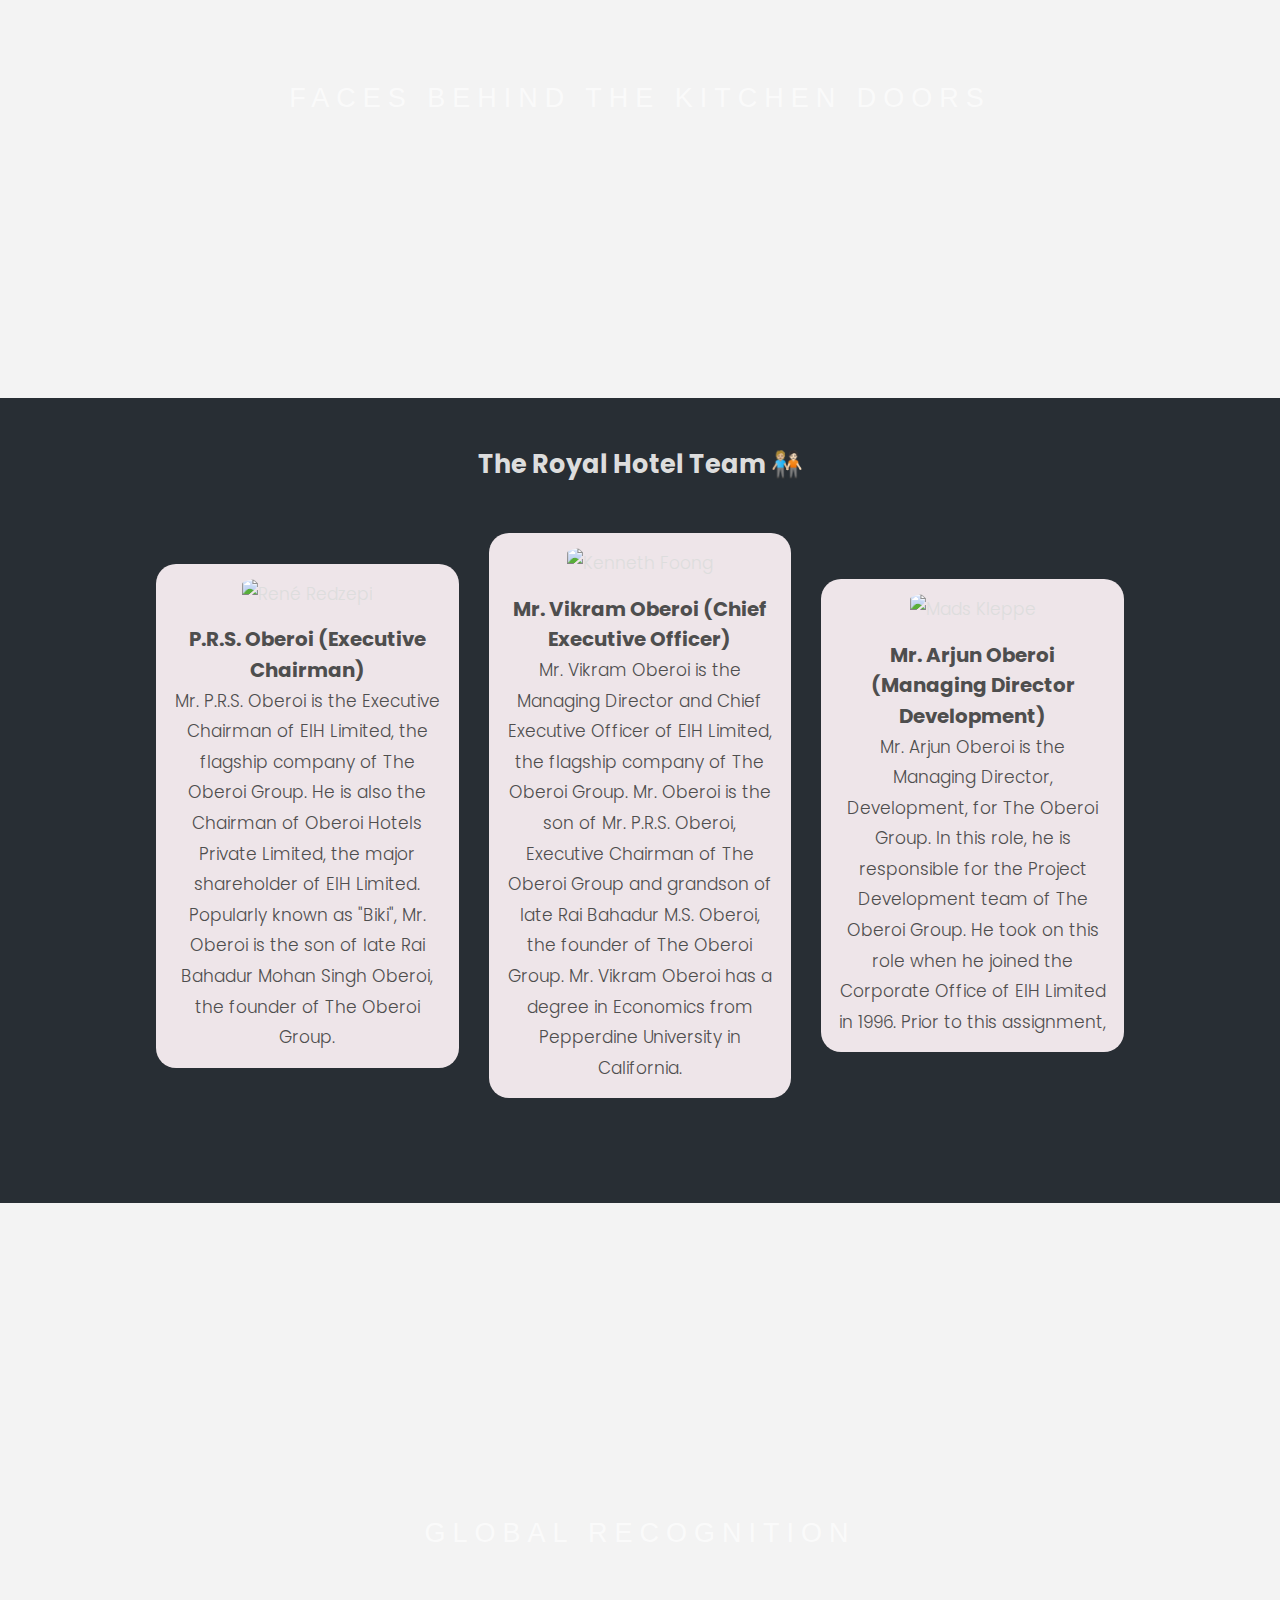
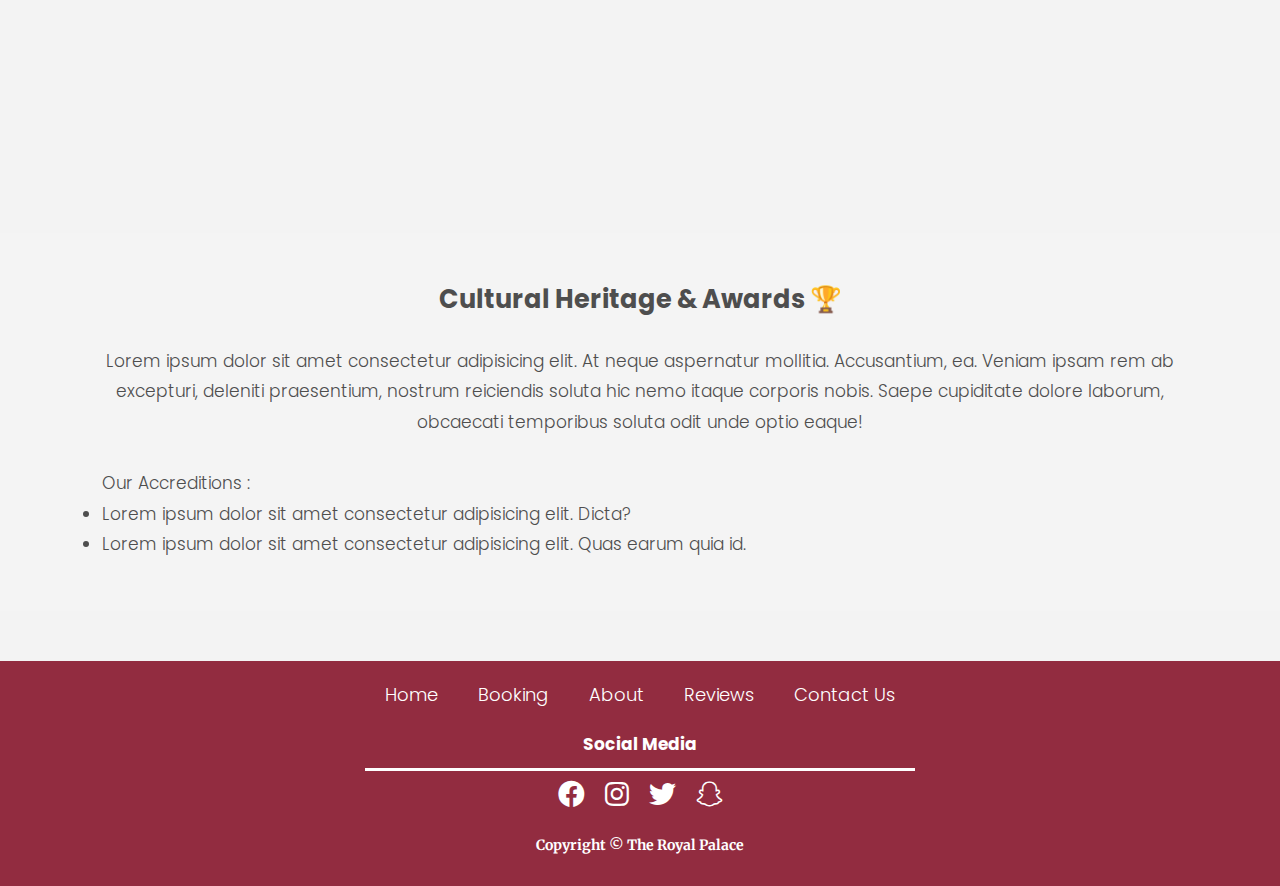
==== commit cf25eba5: "Added admin controls" ====
--- a/about_us.html
+++ b/about_us.html
@@ -37,6 +37,10 @@
             <!-- Search button -->
             <div id="search-button">
                 <button> &#128269;</button>
+            </div>
+
+            <div class="admin-login">
+                <a href="http://localhost/hotel/admin_login.php">Admin Login</a>
             </div>
         </nav>
     </header>
--- a/about_us.css
+++ b/about_us.css
@@ -1,283 +1,321 @@
-* {
-    margin: 0;
-    padding: 0;
-    box-sizing: border-box;
-}
-
-body, html{
-    height: 100%;
-    font-size: 17px;
-    font-family: 'Poppins', sans-serif;
-    font-weight: 350;
-    line-height: 1.8em;
-    color: #d8d174;
-}
-
-/*Header CSS*/
-header
-{
-    display: flex;
-    flex-direction: row;
-    height: 12vh;
-    font-size: 1.2rem;
-    background-color: #922c40;
-}
-
-/*Header navbar CSS*/
-header nav
-{
-    display: inline-flex;
-    align-items: center;
-    flex-direction: row;
-}
-
-/*Hotel Logo CSS*/
-header nav img
-{
-    width: 10vh;
-    padding: 0 1vh;
-}
-
-/*Navbar items CSS (Home, About, Contact Us, etc..)*/
-header nav ul li
-{
-    text-decoration: none;
-    list-style: none;
-    color: white;
-    padding: 0 10px;
-    font-family: 'Merriweather', serif;
-}
-
-/*While hover on Navbar Items CSS*/
-header nav ul li:hover
-{
-    color:#ffcf6e;
-}
-
-/*Navbar items anchor tag CSS*/
-header nav ul a
-{
-    display: inline-flex;
-    text-decoration: none;
-    list-style: none;
-    color: white;
-    padding: 0 10px;
-    font-family: 'Merriweather', serif;
-}
-
-/* Searchbar CSS */
-#searchbar
-{
-    padding: 0 0 0 50px;  
-}
-
-/* Searchbar input area CSS */
-#searchbar input
-{
-    border-radius: 5px;
-    width: 576px;
-    height: 3vh;
-    padding: 0 0 0 12px;
-}
-
-/* Search button CSS */
-#search-button
-{
-    padding: 0 0 0 12px;
-}
-
-#search-button button
-{
-    width: 50px;
-    height: 3.4vh;
-    border-radius: 5px;
-    background-color: #ffcf6e;
-    font-family: 'Merriweather', serif;
-}
-
-/* While hovering Search button CSS */
-#search-button button:hover
-{
-    width: 50px;
-    height: 3.4vh;
-    border-radius: 5px;
-    background-color: #ffda6e;
-    font-family: 'Merriweather', serif;
-    font-weight: 900;
-}
-/* navbar ends     */
-
-.pimg1, .pimg2, .pimg3{
-    position: relative;
-    opacity: 0.65;
-    background-position: center;
-    background-size: cover;
-    background-repeat: no-repeat;
-    background-attachment: fixed;             /* Parallax Magic */     
-}
-
-.pimg1{
-    background-image: url('image/about01\'.jpg');
-    min-height: 100%;
-}
-
-.pimg2{
-    background-image: url('image/about02.jpg');
-    min-height: 70%;
-    min-width: 80%;
-}
-
-.pimg3{
-    background-image: url('image/about03.jpg');
-    min-height: 70%;
-    min-width: 80%;
-}
-
-.section{
-    text-align: center;
-    padding: 4% 8%;
-}
-
-.section-light{
-    background-color: #f4f4f4;
-    color: rgb(78, 78, 78);
-}
-
-.section-dark{
-    background-color: #282e34;
-    color: #ddd;
-}
-
-.ChefGrid {
-    margin: 5%;
-    display: grid;
-    grid-template-columns: repeat(3, 1fr);
-    grid-gap: 30px;
-    align-items: center;
-}
-
-.ChefGrid article {
-    background: #eee5e9;
-    border: none;
-    border-radius: 20px;
-    text-align: center;
-    transition: transform 0.3s;
-}
-
-.ChefGrid article:hover {
-    transform: translateY(10px);
-    box-shadow: 2px 2px 26px 0px rgba(131, 124, 126, 0.726);
-}
-
-.ChefGrid article img {
-    border-top-left-radius: 20px;
-    border-top-right-radius: 20px;
-    padding-top: 15px;
-}
-
-.ChefText {
-    padding: 15px;
-    color: rgb(78, 78, 78);
-}
-
-.ptext{
-    font-family: "Cambria Math", sans-serif;
-    position: absolute;
-    top: 50%;
-    width: 100%;
-    text-align: center;
-    color: #000;
-    font-size: 27px;
-    letter-spacing: 7px;
-    text-transform: uppercase;              /*Makes characters Uppercase*/
-}
-
-.ptext .border{
-    background-color: #111;
-    color: #fff;
-    padding: 20px;
-}
-
-.ptext .border.trans{
-    background-color: transparent;
-}
-
-  /* footer starts  */
-  footer
-  {
-      display: flex;
-      justify-content: center;
-      bottom: 0;
-      width: 100vw;
-      height: 20vh;
-      background-color: #922c40;
-      color: white;
-      margin-top: 50px;
-  }
-  .foot .menu ul{
-      list-style: none;
-      display: flex;
-      flex-direction: row;
-      justify-content: center;
-  
-  }
-  .foot .menu ul li{
-      padding: 9px 10px;
-      font-size: 2vh;
-      color: wheat;
-  
-  }
-  .foot .menu ul a{
-      text-decoration: none;
-  }
-  .foot .social h4{
-      text-align: center;
-      border-bottom: solid wheat;
-      padding: 1vh;
-  }
-  .foot .social ul li{
-      list-style: none;
-      text-decoration: none;
-      padding: 9px 10px;
-      font-size: 3vh;
-      color: white;
-      
-  }
-  .foot .social ul a{
-      text-decoration: none;
-      color: wheat;
-  }
-  .foot .social ul{
-      display: flex;
-      justify-content: center;
-      list-style: none;
-      display: flex;
-      flex-direction: row;
-      justify-content: center;
-  
-  }
-  h5{
-      text-align: center;
-      color: wheat;
-  }
-  .foot .social ul a:hover{
-      transition: 0.4s;
-      color: white;
-  }
-  .foot .menu ul li:hover{
-      transition: 0.4s;
-      color: white;
-  }
-  /* footer ends  */
-  
-
-/*Responsive Part*/
-
-@media (max-width: 900px){
-    .ChefGrid {
-        grid-template-columns: repeat(1, 1fr);
-    }
-    .ChefGrid article {
-        text-align: center;
-    }
+@import url('https://fonts.googleapis.com/css2?family=Merriweather:wght@400;900&display=swap');
+
+* {
+    margin: 0;
+    padding: 0;
+    box-sizing: border-box;
+}
+
+.admin-login
+{
+    padding-left: 425px;
+}
+
+.admin-login a
+{
+    text-decoration: none;
+    list-style: none;
+    color: white;
+    padding: 0 10px;
+    font-family: 'Merriweather', serif;
+}
+
+.admin-login a:hover
+{
+    text-decoration: none;
+    list-style: none;
+    color:#ffcf6e;
+    padding: 0 10px;
+    font-family: 'Merriweather', serif;
+}
+
+body, html{
+    height: 100%;
+    font-size: 17px;
+    font-family: 'Poppins', sans-serif;
+    font-weight: 350;
+    line-height: 1.8em;
+    color: #d8d174;
+}
+
+/*Header CSS*/
+header
+{
+    display: flex;
+    flex-direction: row;
+    height: 10vh;
+    font-size: 1.2rem;
+    background-color: #922c40;
+}
+
+/*Header navbar CSS*/
+header nav
+{
+    display: inline-flex;
+    align-items: center;
+    flex-direction: row;
+}
+
+/*Hotel Logo CSS*/
+header nav img
+{
+    width: 10vh;
+    padding: 0 1vh;
+}
+
+/*Navbar items CSS (Home, About, Contact Us, etc..)*/
+header nav ul li
+{
+    text-decoration: none;
+    list-style: none;
+    color: white;
+    padding: 0 10px;
+    font-family: 'Merriweather', serif;
+}
+
+/*While hover on Navbar Items CSS*/
+header nav ul li:hover
+{
+    color:#ffcf6e;
+}
+
+/*Navbar items anchor tag CSS*/
+header nav ul a
+{
+    display: inline-flex;
+    text-decoration: none;
+    list-style: none;
+    color: white;
+    padding: 0 10px;
+    font-family: 'Merriweather', serif;
+    font-size: 16px;
+}
+
+/* Searchbar CSS */
+#searchbar
+{
+    padding: 0 0 0 50px;  
+}
+
+/* Searchbar input area CSS */
+#searchbar input
+{
+    border-radius: 5px;
+    width: 576px;
+    height: 3vh;
+    padding: 0 0 0 12px;
+}
+
+/* Search button CSS */
+#search-button
+{
+    padding: 0 0 0 12px;
+}
+
+#search-button button
+{
+    width: 50px;
+    height: 3.4vh;
+    border-radius: 5px;
+    background-color: #ffcf6e;
+    font-family: 'Merriweather', serif;
+}
+
+/* While hovering Search button CSS */
+#search-button button:hover
+{
+    width: 50px;
+    height: 3.4vh;
+    border-radius: 5px;
+    background-color: #ffda6e;
+    font-family: 'Merriweather', serif;
+    font-weight: 900;
+}
+/* navbar ends     */
+
+body
+{
+    background-color: #f3f3f3;
+}
+
+.pimg1, .pimg2, .pimg3{
+    position: relative;
+    opacity: 0.65;
+    background-position: center;
+    background-size: cover;
+    background-repeat: no-repeat;
+    background-attachment: fixed;             /* Parallax Magic */     
+}
+
+.pimg1{
+    background-image: url('images/about01.jpg');
+    min-height: 100%;
+}
+
+.pimg2{
+    background-image: url('images/about02.jpg');
+    min-height: 70%;
+    min-width: 80%;
+}
+
+.pimg3{
+    background-image: url('images/about03.jpg');
+    min-height: 70%;
+    min-width: 80%;
+}
+
+.section{
+    text-align: center;
+    padding: 4% 8%;
+}
+
+.section-light{
+    background-color: #f4f4f4;
+    color: rgb(78, 78, 78);
+}
+
+.section-dark{
+    background-color: #282e34;
+    color: #ddd;
+}
+
+.ChefGrid {
+    margin: 5%;
+    display: grid;
+    grid-template-columns: repeat(3, 1fr);
+    grid-gap: 30px;
+    align-items: center;
+}
+
+.ChefGrid article {
+    background: #eee5e9;
+    border: none;
+    border-radius: 20px;
+    text-align: center;
+    transition: transform 0.3s;
+}
+
+.ChefGrid article:hover {
+    transform: translateY(10px);
+    box-shadow: 2px 2px 26px 0px rgba(131, 124, 126, 0.726);
+}
+
+.ChefGrid article img {
+    border-top-left-radius: 20px;
+    border-top-right-radius: 20px;
+    padding-top: 15px;
+}
+
+.ChefText {
+    padding: 15px;
+    color: rgb(78, 78, 78);
+}
+
+.ptext{
+    font-family: "Cambria Math", sans-serif;
+    position: absolute;
+    top: 50%;
+    width: 100%;
+    text-align: center;
+    color: #000;
+    font-size: 27px;
+    letter-spacing: 7px;
+    text-transform: uppercase;              /*Makes characters Uppercase*/
+}
+
+.ptext .border{
+    background-color: #111;
+    color: #fff;
+    padding: 20px;
+}
+
+.ptext .border.trans{
+    background-color: transparent;
+}
+
+ /*Footer CSS*/
+footer
+{
+    display: flex;
+    justify-content: center;
+    bottom: 0;
+    width: 100vw;
+    height: 25vh;
+    background-color: #922c40;
+    color: white;
+    margin-top: 50px;
+    padding-top: 10px;
+}
+
+.foot .menu ul{
+    list-style: none;
+    display: flex;
+    flex-direction: row;
+    justify-content: center;
+
+}
+
+.foot .menu ul li
+{
+    padding: 9px 20px;
+    font-size: 2vh;
+    color: white;
+}
+
+.foot .menu ul a
+{
+    text-decoration: none;
+}
+
+.foot .social h4
+{
+    text-align: center;
+    border-bottom: solid white;
+    padding: 1vh;
+}
+
+.foot .social ul li
+{
+    list-style: none;
+    text-decoration: none;
+    padding: 9px 10px;
+    font-size: 3vh;
+    color: white;
+    
+}
+
+.foot .social ul a
+{
+    text-decoration: none;
+    color: white;
+}
+
+.foot .social ul
+{
+    display: flex;
+    justify-content: center;
+    list-style: none;
+    display: flex;
+    flex-direction: row;
+    justify-content: center;
+}
+
+h5
+{
+    text-align: center;
+    color: white;
+    font-family: 'Merriweather', serif;
+    padding-top: 10px;
+}
+
+.foot .social ul a:hover
+{
+    transition: 0.3s;
+    color: #ffcf6e;
+}
+
+.foot .menu ul li:hover
+{
+    transition: 0.3s;
+    color: #ffcf6e;
 }